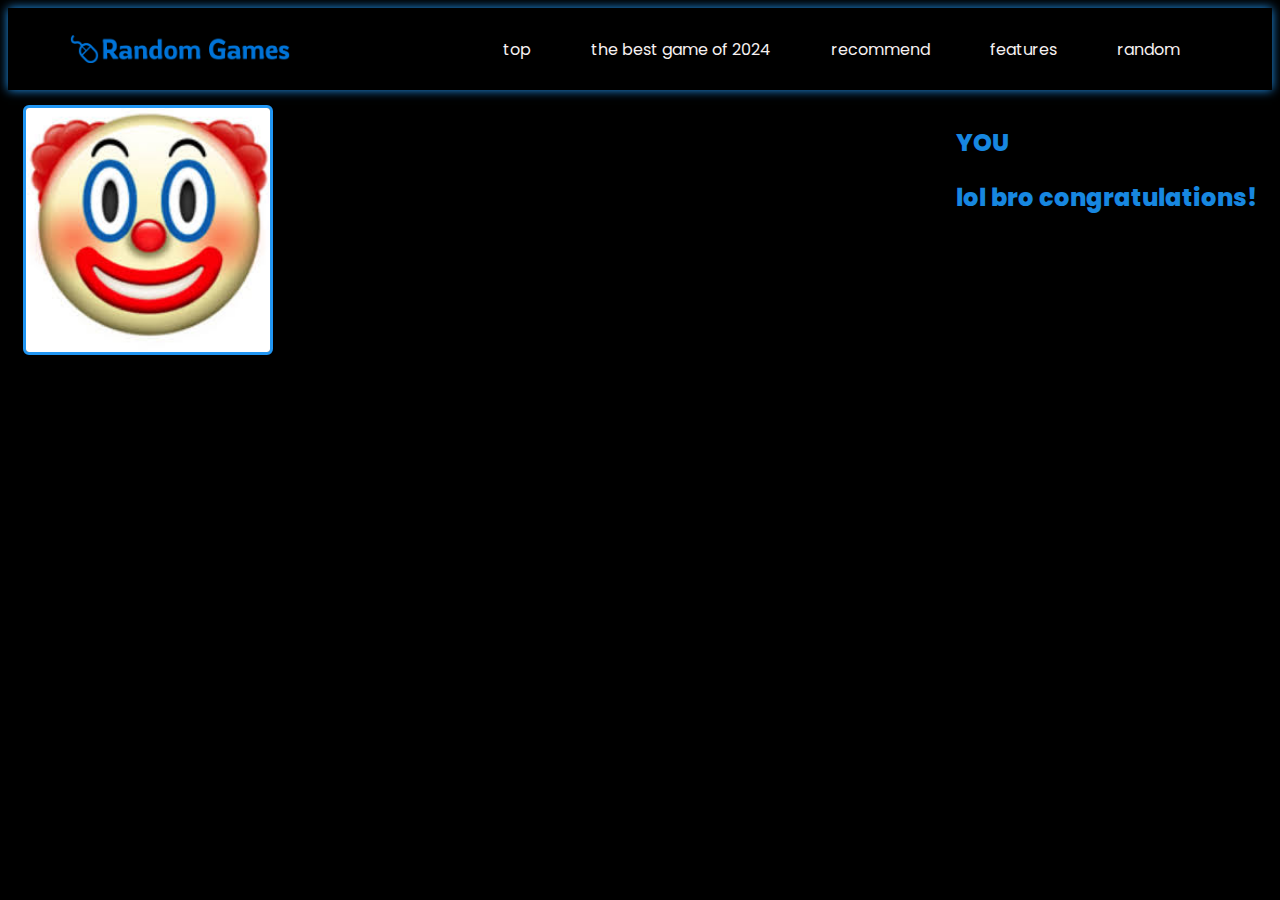
==== best.html @ 3ab857b9 "Add files via upload" ====
<!DOCTYPE html>
<html lang="en">
<head>
  <meta charset="UTF-8">
  <meta name="viewport" content="width=device-width, initial-scale=1.0">
  <meta http-equiv="X-UA-Compatible" content="ie=edge">
    <link rel="stylesheet" href="gaming.css">
    <link rel="stylesheet" href="https://cdnjs.cloudflare.com/ajax/libs/font-awesome/6.0.0/css/all.min.css">
    <link rel="preconnect" href="https://fonts.googleapis.com">
<link rel="preconnect" href="https://fonts.gstatic.com" crossorigin>
<link href="https://fonts.googleapis.com/css2?family=Open+Sans:ital,wght@0,400;0,600;0,800;1,700&family=Poppins:ital,wght@0,100;0,200;0,300;0,400;0,500;0,600;0,700;0,800;0,900;1,100;1,200;1,300;1,400;1,500;1,600;1,700;1,800;1,900&display=swap" rel="stylesheet">
<link rel="icon" type="image-5.png" href="rg-website-favicon-color.png">
    <title>RG the best game</title>
</head>
<body>
    <div class="header" id="header">
    <div class="container">
            <a href="index.html" class="logo"><img src="random-games-low-resolution-logo-color-on-transparent-background.png" alt="" width="220"></a>
        <ul class="main-nav">
        <li><a href="index.html">top</a></li>
        <li><a href="best.html">the best game of 2024</a></li>
        <li><a href="#recommend">recommend</a></li>
        <li><a href="#features">features</a></li>
        <li><a href="#random">random</a>
        <div class=menu-g>
        </div>
        </li>
        </ul>
    </div>
    </div>
    <div class="page">
        <div class="container">
    <img src="bestofu.jpg" alt="">
    <div class="text">
        <h2>YOU</h2>
           <h2 class="">lol bro congratulations!</h2>
    </div>
        </div>
    </div>
    </body>
</html>
---- gaming.css ----
:root {
  --main-color: #2196f3;
  --main-color-alt: #1787e0;
  --main-transition: 0.3s;
  --main-padding: 100px;
}

* {
  -moz-box-sizing: border-box;
  box-sizing: border-box;
  -webkit-box-sizing: border-box;
}

html {
  scroll-behavior: smooth;
}

body {
  background-color: #000;
  font-family: 'Open Sans', sans-serif;
  font-family: 'Poppins', sans-serif;
}

ul {
  list-style: none;
  margin: 0;
  padding: 0;
}

a {
  text-decoration: none;
}

.container {
  padding-left: 15px;
  padding-right: 15px;
  margin-left: auto;
  margin-right: auto;
}

@media(min-width: 768px) {
  .container {
    width: 750px;
  }
}

@media(min-width: 992px) {
  .container {
    width: 970px;
  }
}

@media(min-width: 1200px) {
  .container {
    width: 1170px;
  }
}

.main-title {
  color: white;
  margin: 0 auto 80px;
  border: 3px solid white;
  padding: 20px 20px;
  font-size: 30px;
  width: fit-content;
  position: relative;
  z-index: 1;
  transition: var(--main-transition);
}

.main-title::before,
.main-title::after {
  content: "";
  width: 12px;
  height: 12px;
  background-color: var(--main-color);
  position: absolute;
  border-radius: 50%;
  top: 50%;
  transform: translateY(-50%);
}

.main-title::before {
  left: -30px;
}

.main-title::after {
  right: -30px;
}

.main-title:hover::before {
  z-index: -1;
  animation: left-move 0.5s linear forwards;
}

.main-title:hover::after {
  z-index: -1;
  animation: right-move 0.5s linear forwards;
}

.main-title:hover {
  color: white;
  border: 2px solid white;
  transition-delay: 0.5s;
}

.header {
  position: relative;
  background-color: #000;
  box-shadow: 0 0 10px var(--main-color);
  -webkit-box-shadow: 0 0 10px var(--main-color);
}

.header .container {
  display: flex;
  justify-content: space-between;
  align-items: center;
  flex-wrap: wrap;
  position: relative;
}

.header .logo {
  color: var(--main-color);
  font-size: 20px;
  font-weight: bold;
  height: 72px;
  display: flex;
  justify-content: center;
  align-items: center;
}

@media(max-width: 767px) {
  .header .logo {
    width: 100%;
    height: 50px;
  }
}

.header .main-nav {
  display: flex;
}

@media (max-width: 767px) {
  .header .main-nav {
    margin: auto;
  }
}

.header .main-nav>li:hover .menu-g {
  opacity: 1;
  z-index: 100;
  top: calc(100% - 1px);
}

.header .main-nav>li>a {
  display: flex;
  justify-content: center;
  align-items: center;
  height: 82px;
  position: relative;
  color: rgb(246, 241, 241);
  padding: 0 30px;
  transition: var(--main-transition);
  overflow: hidden;
}

@media (max-width: 767px) {
  .header .main-nav>li>a {
    padding: 10px;
    font-size: 13px;
    height: 40px;
  }
}

.header .main-nav>li>a::before {
  content: "";
  position: absolute;
  width: 100%;
  height: 4px;
  background-color: var(--main-color);
  top: 0;
  left: -100%;
  transition: var(--main-transition);
}

.header .main-nav>li>a:hover {
  color: var(--main-color);
  background-color: #000000;
}

.header .main-nav>li>a:hover::before {
  left: 0;
}

.header .menu-g {
  position: absolute;
  width: 100%;
  left: 0;
  padding: 20px;
  background-color: black;
  border-bottom: 3px solid var(--main-color);
  z-index: -1;
  display: flex;
  gap: 40px;
  top: calc(100% + 50px);
  transform: top var(--main-transition), opacity var(--main-transition);
  opacity: 0;
}

@media(max-width: 767px) {
  .header .menu-g {
    flex-direction: column;
    gap: 0;
    padding: 5px;
  }
}

.header .menu-g .links {
  min-width: 240px;
  flex: 1;
}

.header .menu-g .links li {
  position: relative;
}

.header .menu-g .links li:not(:last-child) {
  border-bottom: 1px solid #e9e6e6;
}

@media (max-width: 767px) {
  .header .menu-g .links:first-of-type li:last-child {
    border-bottom: 1px solid #e9e6e6;
  }
}

.header .menu-g .links li::before {
  content: "";
  position: absolute;
  top: 0;
  left: 0;
  width: 0;
  height: 100%;
  background-color: var(--main-color);
  z-index: -1;
  transition: var(--main-transition);
}

.header .menu-g .links li:hover::before {
  width: 100%;
}

.header .menu-g li a {
  color: white;
  padding: 15px;
  display: block;
  font-size: 18px;
  font-weight: bold;
}
  .top .box:hover .info i{
    animation: moveing-arrow 0.6s linear infinite;
  }
  @keyframes up-down{
   0%, 100%{
     top: 0;
   }
   50%{
     top : -50px;
   }
  }
  @keyframes bouncing{
   0%, 10%, 20%, 50%, 80%, 100%{
     transform: translateY(0);
   } 
   40%, 60%{
     transform: translateY(-15px);
   }
  }
  @keyframes left-move{
   50%{
     left: 0;
     width: 12px;
     height: 12px;
   }
   100%{
     left: 0;
     border-radius: 0;
     width: 50%;
     height: 100%;
   }
  }
  @keyframes right-move{
   50%{
     right: 0;
     width: 12px;
     height: 12px;
   }
   100%{
     right: 0;
     border-radius: 0;
     width: 50%;
     height: 100%;
   }
  }
  @keyframes moveing-arrow{
   100%{
     transform: translatex(10px);
   }
  }
  .page .container {
  width: 100%;
  padding-bottom: var(--main-padding);
  padding-top:var(--main-padding) ;
  padding: 15px;
  }
  .page .container img{
    width: 250px;
    border:  3px solid var(--main-color);
    border-radius: 6px;
  }
  .page .container .text h2{
    font-weight: 800;
    color: #1787e0;
  }
  .page .container .text p{
    line-height: 2;
    font-size: 22px;
    color: #777;
    padding-left: 15px;
  }
  @media(min-width: 992px){
.page .container{
  display: flex;
  justify-content: space-between;
}
.page .container .text{
 padding-left: 20px;
}
  }
 @media(max-width: 767px){
.page .container img{
  display: block;
    margin-left: auto;
    margin-right: auto;
}
.page .container .text h2{

  margin: 0 auto;
  text-align: center;
  padding-top: 20px;
}
 }
    .system{
    padding-top: var(--main-padding);
    padding-bottom: var(--main-padding);
  }
  .system .information-requirements li{
    line-height: 2;
    color: #777;
    padding-left: 15px;
    padding-bottom:30px ;
  }
  .content-img{
    padding-top: var(--main-padding);
    padding-bottom: var(--main-padding);
  }
  .content-img .game-img{
    display: grid;
    grid-template-columns: repeat(auto-fill, minmax(310px, 1fr));
    gap: 30px;
  }
  .content-img .game-img .box{
    border-radius: 6px;
    overflow: hidden;
    max-width: 100%;
    padding-bottom:20px;
    transition: transform var(--main-transition), box-shadow var(--main-transition);
  }
  .content-img .game-img .box:hover{
    transform: translatey(-10px);
  
  }
  .content-img .game-img img{
  width: 100%;
  max-width: 100%;
  }
  .download{
    padding-top: var(--main-padding);
    padding-bottom: var(--main-padding);
  }
  .download .c-download .price , .link{
    display: flex;
    justify-content: center;
  }
  .download .price{
    font-size: 22px;
    font-weight: 700;
    color: #1787e0;
  }
  .download .link a{
    color: white;
    width: fit-content;
    background-color: var(--main-color);
    padding: 10px 20px;
    border: 1px solid white ;
    border-radius: 6px;
  }
  .download .link:hover a{
    background-color: var(--main-color-alt);
  }
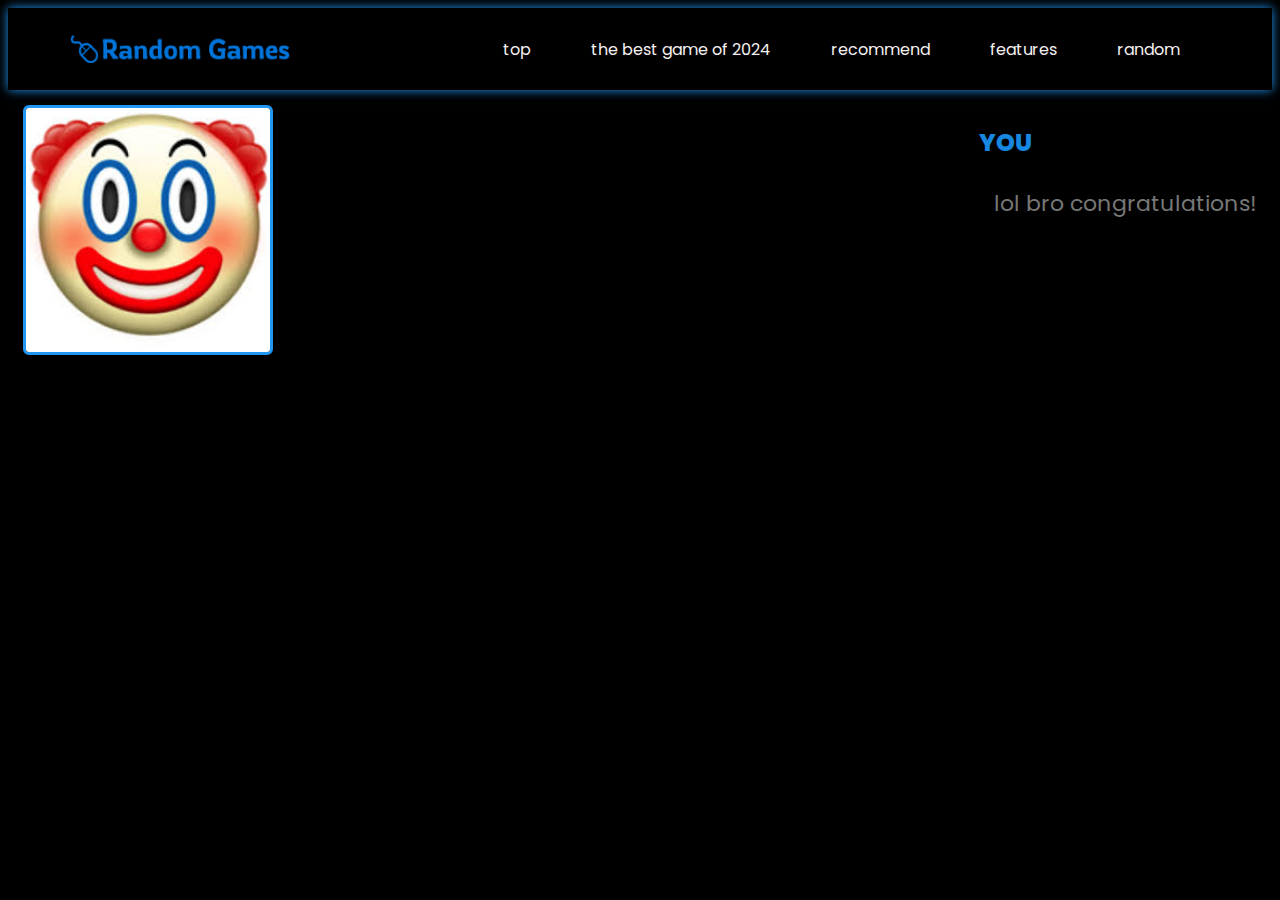
==== commit 80186dfb: "Update best.html" ====
--- a/best.html
+++ b/best.html
@@ -33,9 +33,9 @@
     <img src="bestofu.jpg" alt="">
     <div class="text">
         <h2>YOU</h2>
-           <h2 class="">lol bro congratulations!</h2>
+           <p>lol bro congratulations!</p>
     </div>
         </div>
     </div>
     </body>
-</html>+</html>
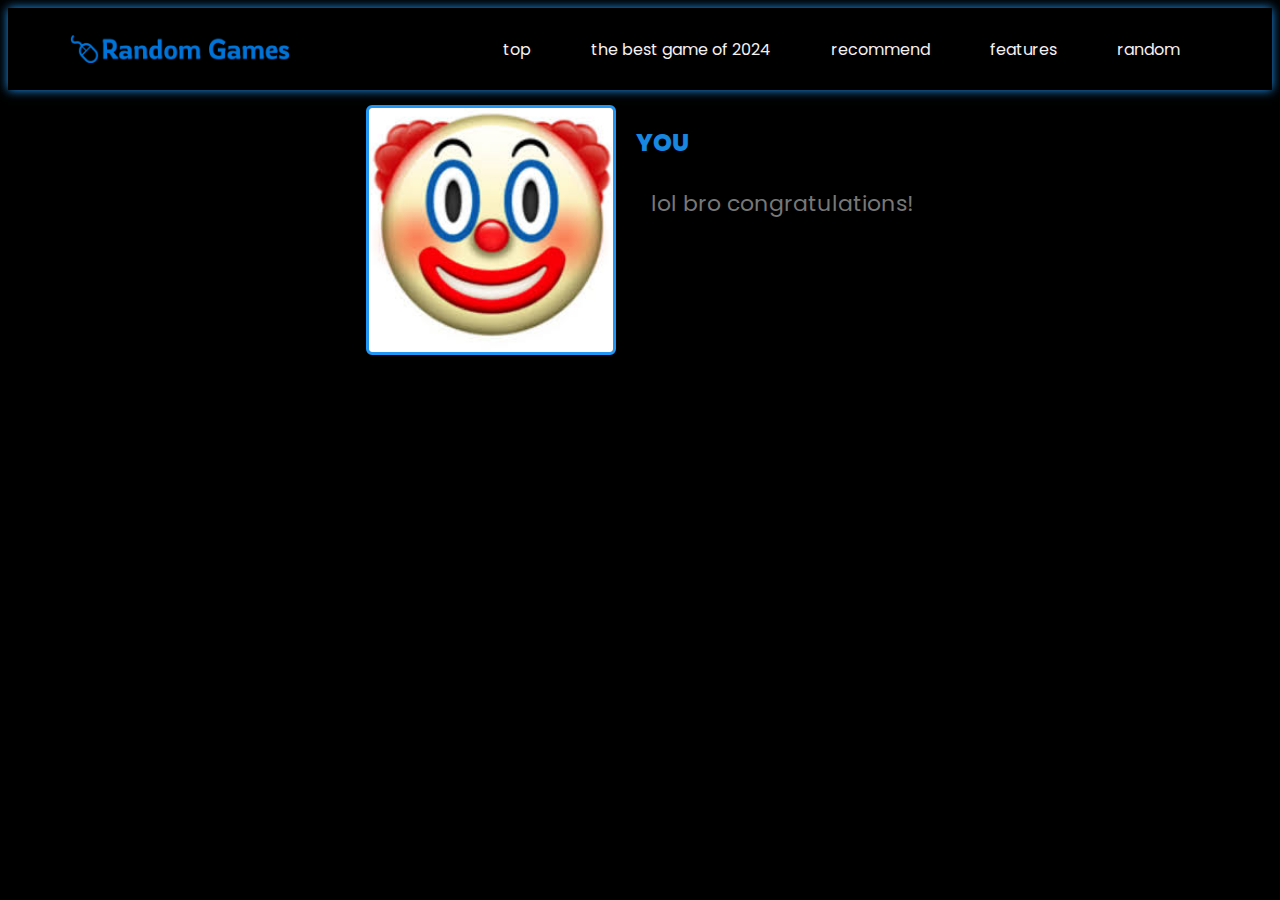
==== commit a94c85ee: "Add files via upload" ====
--- a/best.html
+++ b/best.html
@@ -4,7 +4,7 @@
   <meta charset="UTF-8">
   <meta name="viewport" content="width=device-width, initial-scale=1.0">
   <meta http-equiv="X-UA-Compatible" content="ie=edge">
-    <link rel="stylesheet" href="gaming.css">
+    <link rel="stylesheet" href="best.css">
     <link rel="stylesheet" href="https://cdnjs.cloudflare.com/ajax/libs/font-awesome/6.0.0/css/all.min.css">
     <link rel="preconnect" href="https://fonts.googleapis.com">
 <link rel="preconnect" href="https://fonts.gstatic.com" crossorigin>
@@ -32,10 +32,10 @@
         <div class="container">
     <img src="bestofu.jpg" alt="">
     <div class="text">
-        <h2>YOU</h2>
-           <p>lol bro congratulations!</p>
+        <h2> YOU</h2>
+           <p class="">lol bro congratulations!</p>
     </div>
         </div>
     </div>
     </body>
-</html>
+</html>--- a/best.css
+++ b/best.css
@@ -0,0 +1,411 @@
+:root {
+    --main-color: #2196f3;
+    --main-color-alt: #1787e0;
+    --main-transition: 0.3s;
+    --main-padding: 100px;
+  }
+  
+  * {
+    -moz-box-sizing: border-box;
+    box-sizing: border-box;
+    -webkit-box-sizing: border-box;
+  }
+  
+  html {
+    scroll-behavior: smooth;
+  }
+  
+  body {
+    background-color: #000;
+    font-family: 'Open Sans', sans-serif;
+    font-family: 'Poppins', sans-serif;
+  }
+  
+  ul {
+    list-style: none;
+    margin: 0;
+    padding: 0;
+  }
+  
+  a {
+    text-decoration: none;
+  }
+  
+  .container {
+    padding-left: 15px;
+    padding-right: 15px;
+    margin-left: auto;
+    margin-right: auto;
+  }
+  
+  @media(min-width: 768px) {
+    .container {
+      width: 750px;
+    }
+  }
+  
+  @media(min-width: 992px) {
+    .container {
+      width: 970px;
+    }
+  }
+  
+  @media(min-width: 1200px) {
+    .container {
+      width: 1170px;
+    }
+  }
+  
+  .main-title {
+    color: white;
+    margin: 0 auto 80px;
+    border: 3px solid white;
+    padding: 20px 20px;
+    font-size: 30px;
+    width: fit-content;
+    position: relative;
+    z-index: 1;
+    transition: var(--main-transition);
+  }
+  
+  .main-title::before,
+  .main-title::after {
+    content: "";
+    width: 12px;
+    height: 12px;
+    background-color: var(--main-color);
+    position: absolute;
+    border-radius: 50%;
+    top: 50%;
+    transform: translateY(-50%);
+  }
+  
+  .main-title::before {
+    left: -30px;
+  }
+  
+  .main-title::after {
+    right: -30px;
+  }
+  
+  .main-title:hover::before {
+    z-index: -1;
+    animation: left-move 0.5s linear forwards;
+  }
+  
+  .main-title:hover::after {
+    z-index: -1;
+    animation: right-move 0.5s linear forwards;
+  }
+  
+  .main-title:hover {
+    color: white;
+    border: 2px solid white;
+    transition-delay: 0.5s;
+  }
+  
+  .header {
+    position: relative;
+    background-color: #000;
+    box-shadow: 0 0 10px var(--main-color);
+    -webkit-box-shadow: 0 0 10px var(--main-color);
+  }
+  
+  .header .container {
+    display: flex;
+    justify-content: space-between;
+    align-items: center;
+    flex-wrap: wrap;
+    position: relative;
+  }
+  
+  .header .logo {
+    color: var(--main-color);
+    font-size: 20px;
+    font-weight: bold;
+    height: 72px;
+    display: flex;
+    justify-content: center;
+    align-items: center;
+  }
+  
+  @media(max-width: 767px) {
+    .header .logo {
+      width: 100%;
+      height: 50px;
+    }
+  }
+  
+  .header .main-nav {
+    display: flex;
+  }
+  
+  @media (max-width: 767px) {
+    .header .main-nav {
+      margin: auto;
+    }
+  }
+  
+  .header .main-nav>li:hover .menu-g {
+    opacity: 1;
+    z-index: 100;
+    top: calc(100% - 1px);
+  }
+  
+  .header .main-nav>li>a {
+    display: flex;
+    justify-content: center;
+    align-items: center;
+    height: 82px;
+    position: relative;
+    color: rgb(246, 241, 241);
+    padding: 0 30px;
+    transition: var(--main-transition);
+    overflow: hidden;
+  }
+  
+  @media (max-width: 767px) {
+    .header .main-nav>li>a {
+      padding: 10px;
+      font-size: 13px;
+      height: 40px;
+    }
+  }
+  
+  .header .main-nav>li>a::before {
+    content: "";
+    position: absolute;
+    width: 100%;
+    height: 4px;
+    background-color: var(--main-color);
+    top: 0;
+    left: -100%;
+    transition: var(--main-transition);
+  }
+  
+  .header .main-nav>li>a:hover {
+    color: var(--main-color);
+    background-color: #000000;
+  }
+  
+  .header .main-nav>li>a:hover::before {
+    left: 0;
+  }
+  
+  .header .menu-g {
+    position: absolute;
+    width: 100%;
+    left: 0;
+    padding: 20px;
+    background-color: black;
+    border-bottom: 3px solid var(--main-color);
+    z-index: -1;
+    display: flex;
+    gap: 40px;
+    top: calc(100% + 50px);
+    transform: top var(--main-transition), opacity var(--main-transition);
+    opacity: 0;
+  }
+  
+  @media(max-width: 767px) {
+    .header .menu-g {
+      flex-direction: column;
+      gap: 0;
+      padding: 5px;
+    }
+  }
+  
+  .header .menu-g .links {
+    min-width: 240px;
+    flex: 1;
+  }
+  
+  .header .menu-g .links li {
+    position: relative;
+  }
+  
+  .header .menu-g .links li:not(:last-child) {
+    border-bottom: 1px solid #e9e6e6;
+  }
+  
+  @media (max-width: 767px) {
+    .header .menu-g .links:first-of-type li:last-child {
+      border-bottom: 1px solid #e9e6e6;
+    }
+  }
+  
+  .header .menu-g .links li::before {
+    content: "";
+    position: absolute;
+    top: 0;
+    left: 0;
+    width: 0;
+    height: 100%;
+    background-color: var(--main-color);
+    z-index: -1;
+    transition: var(--main-transition);
+  }
+  
+  .header .menu-g .links li:hover::before {
+    width: 100%;
+  }
+  
+  .header .menu-g li a {
+    color: white;
+    padding: 15px;
+    display: block;
+    font-size: 18px;
+    font-weight: bold;
+  }
+    .top .box:hover .info i{
+      animation: moveing-arrow 0.6s linear infinite;
+    }
+    @keyframes up-down{
+     0%, 100%{
+       top: 0;
+     }
+     50%{
+       top : -50px;
+     }
+    }
+    @keyframes bouncing{
+     0%, 10%, 20%, 50%, 80%, 100%{
+       transform: translateY(0);
+     } 
+     40%, 60%{
+       transform: translateY(-15px);
+     }
+    }
+    @keyframes left-move{
+     50%{
+       left: 0;
+       width: 12px;
+       height: 12px;
+     }
+     100%{
+       left: 0;
+       border-radius: 0;
+       width: 50%;
+       height: 100%;
+     }
+    }
+    @keyframes right-move{
+     50%{
+       right: 0;
+       width: 12px;
+       height: 12px;
+     }
+     100%{
+       right: 0;
+       border-radius: 0;
+       width: 50%;
+       height: 100%;
+     }
+    }
+    @keyframes moveing-arrow{
+     100%{
+       transform: translatex(10px);
+     }
+    }
+    .page .container {
+    width: 100%;
+    padding-bottom: var(--main-padding);
+    padding-top:var(--main-padding) ;
+    padding: 15px;
+    }
+    .page .container img{
+      width: 250px;
+      border:  3px solid var(--main-color);
+      border-radius: 6px;
+    }
+    .page .container .text h2{
+      font-weight: 800;
+      color: #1787e0;
+    }
+    .page .container .text p{
+      line-height: 2;
+      font-size: 22px;
+      color: #777;
+      padding-left: 15px;
+    }
+    @media(min-width: 992px){
+  .page .container{
+    display: flex;
+    justify-content: center;
+  }
+  .page .container .text{
+   padding-left: 20px;
+  }
+    }
+   @media(max-width: 767px){
+  .page .container img{
+    display: block;
+      margin-left: auto;
+      margin-right: auto;
+  }
+  .page .container .text h2{
+  
+    margin: 0 auto;
+    text-align: center;
+    padding-top: 20px;
+  }
+   }
+      .system{
+      padding-top: var(--main-padding);
+      padding-bottom: var(--main-padding);
+    }
+    .system .information-requirements li{
+      line-height: 2;
+      color: #777;
+      padding-left: 15px;
+      padding-bottom:30px ;
+    }
+    .content-img{
+      padding-top: var(--main-padding);
+      padding-bottom: var(--main-padding);
+    }
+    .content-img .game-img{
+      display: grid;
+      grid-template-columns: repeat(auto-fill, minmax(310px, 1fr));
+      gap: 30px;
+    }
+    .content-img .game-img .box{
+      border-radius: 6px;
+      overflow: hidden;
+      max-width: 100%;
+      padding-bottom:20px;
+      transition: transform var(--main-transition), box-shadow var(--main-transition);
+    }
+    .content-img .game-img .box:hover{
+      transform: translatey(-10px);
+    
+    }
+    .content-img .game-img img{
+    width: 100%;
+    max-width: 100%;
+    }
+    .download{
+      padding-top: var(--main-padding);
+      padding-bottom: var(--main-padding);
+    }
+    .download .c-download .price , .link{
+      display: flex;
+      justify-content: center;
+    }
+    .download .price{
+      font-size: 22px;
+      font-weight: 700;
+      color: #1787e0;
+    }
+    .download .link a{
+      color: white;
+      width: fit-content;
+      background-color: var(--main-color);
+      padding: 10px 20px;
+      border: 1px solid white ;
+      border-radius: 6px;
+    }
+    .download .link:hover a{
+      background-color: var(--main-color-alt);
+    }
+  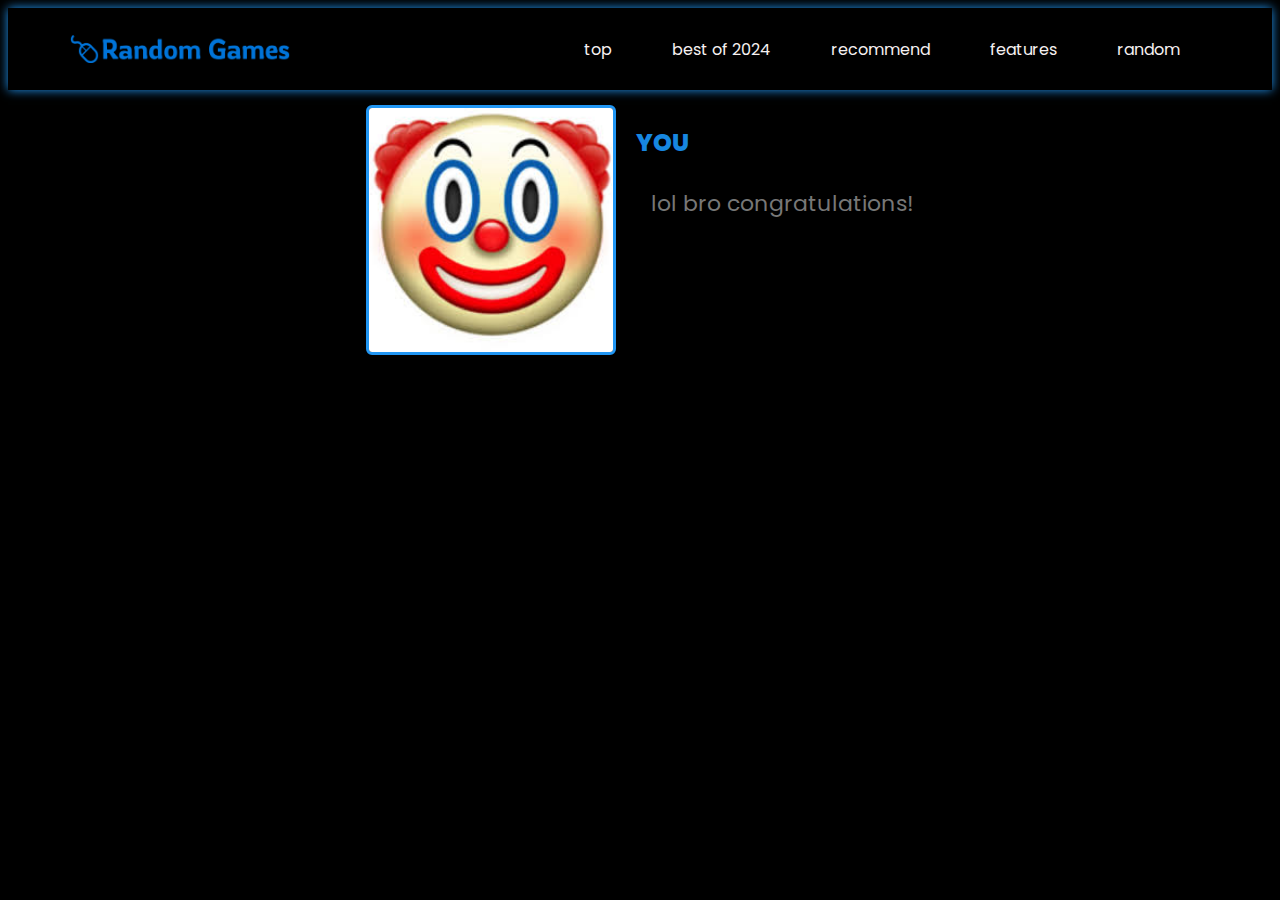
==== commit ba82efc6: "Update best.html" ====
--- a/best.html
+++ b/best.html
@@ -18,7 +18,7 @@
             <a href="index.html" class="logo"><img src="random-games-low-resolution-logo-color-on-transparent-background.png" alt="" width="220"></a>
         <ul class="main-nav">
         <li><a href="index.html">top</a></li>
-        <li><a href="best.html">the best game of 2024</a></li>
+        <li><a href="best.html"> best of 2024</a></li>
         <li><a href="#recommend">recommend</a></li>
         <li><a href="#features">features</a></li>
         <li><a href="#random">random</a>
@@ -38,4 +38,4 @@
         </div>
     </div>
     </body>
-</html>+</html>
